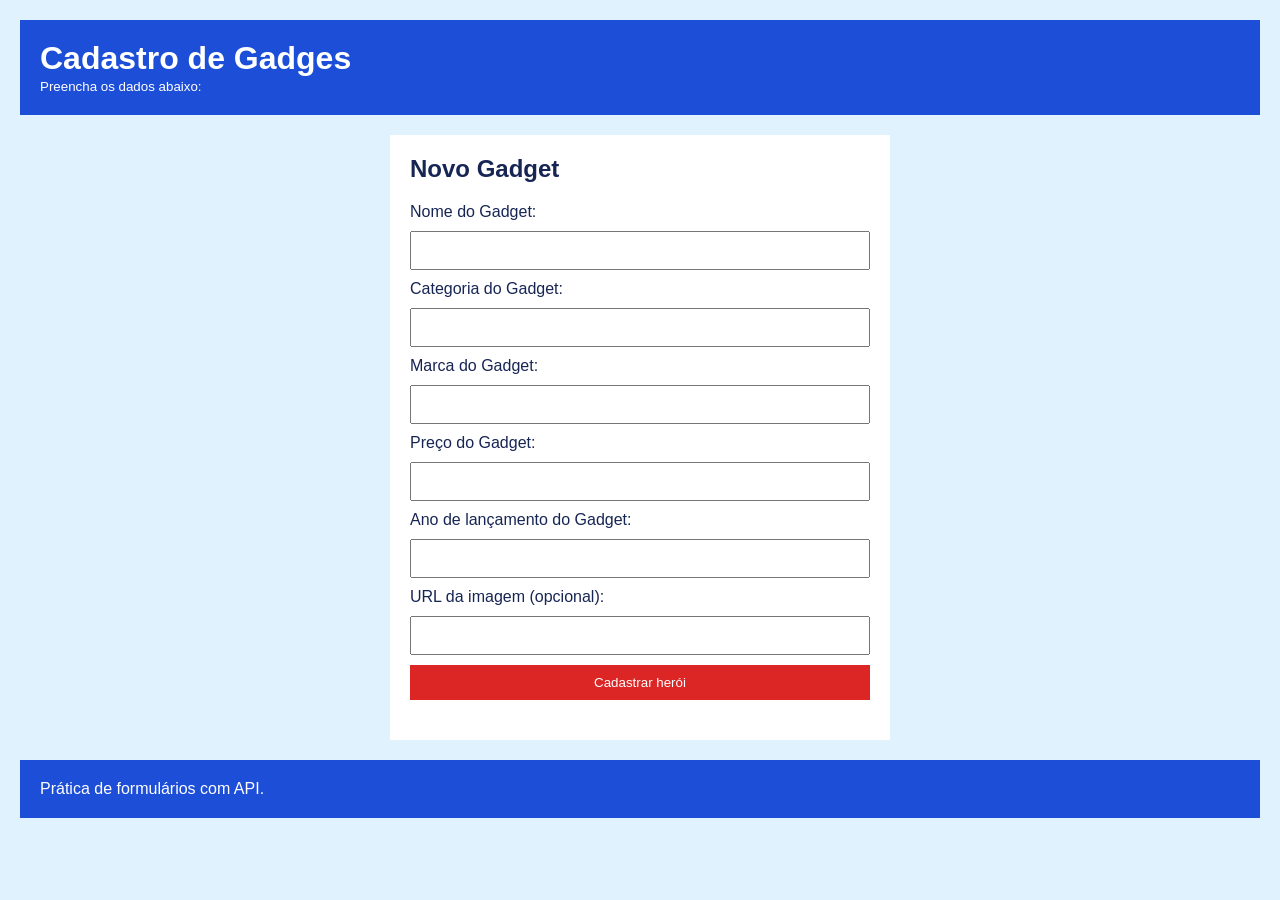
==== index.html @ f6990999 "Formulário API" ====
<!DOCTYPE html>
<html lang="pt-BR">
    <head>
        <meta charset="UTF-8" />
        <title>Heróis</title>
        <link rel="stylesheet" href="css/style.css" />
        <script src="js/post.js" defer></script>
    </head>
    <body>
        <header>
            <h1>Cadastro de Gadges</h1>
            <small>Preencha os dados abaixo:</small>
        </header>
        <main>
            <section id="intro">
                <h2>Novo Gadget</h2>
                <form id="form-gadgets">
                    <label for="title">Nome do Gadget:</label>
                    <input id="title" name="title" type="text" minlength="3" maxlength="120" required />
                    <label for="categoria">Categoria do Gadget:</label>
                    <input id="categoria" name="categoria" type="text" required />
                    <label for="marca">Marca do Gadget:</label>
                    <input id="marca" name="marca" type="text" required />
                    <label for="preco">Preço do Gadget:</label>
                    <input id="preco" name="preco" type="text" required />
                    <label for="ano_lancamento">Ano de lançamento do Gadget:</label>
                    <input id="ano_lancamento" name="ano_lancamento" type="text" required />
                    <label for="imageUrl">URL da imagem (opcional):</label>
                    <input id="imageUrl" name="imageUrl" type="url" />
                    <button type="submit">Cadastrar herói</button>
                </form>
                <p id="resposta"></p>
            </section>
        </main>
        <footer>
            <p>Prática de formulários com API.</p>
        </footer>
    </body>
</html>
---- css/style.css ----
* {
  box-sizing: border-box;
  margin: 0;
  padding: 0;
}

body {
  background-color: #e0f2fe;
  color: #172554;
  font-family: Arial, sans-serif;
  padding: 20px;
}

header,
footer {
  background-color: #1d4ed8;
  color: white;
  padding: 20px;
}

main {
  background-color: white;
  margin: 20px auto;
  max-width: 500px;
  padding: 20px;
}

form {
  display: flex;
  flex-direction: column;
  gap: 10px;
  margin-top: 20px;
}

input,
button {
  padding: 10px;
}

button {
  background-color: #dc2626;
  border: 0;
  color: white;
  cursor: pointer;
}

#resposta {
  margin-top: 20px;
}
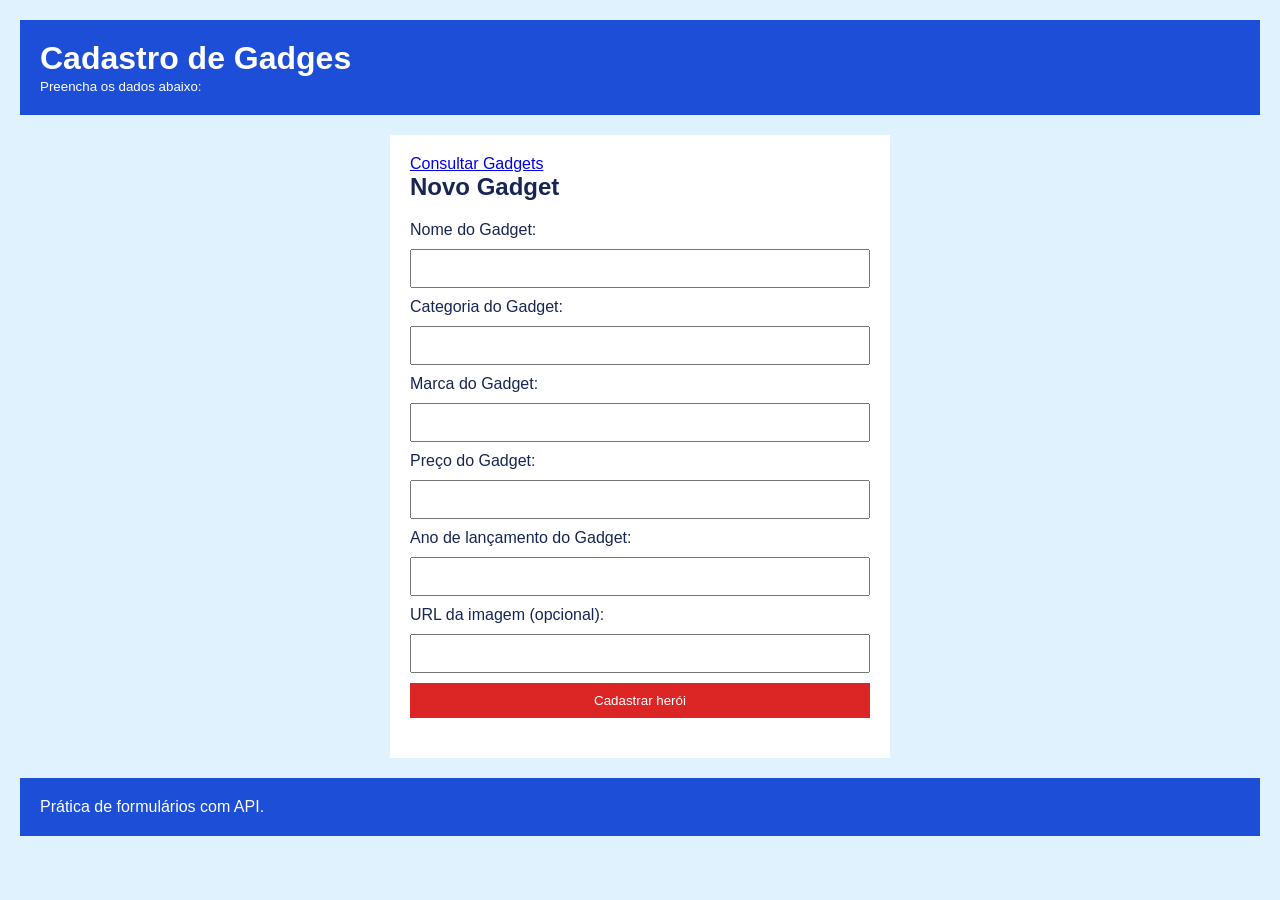
==== commit 19187f69: "Formulário com API" ====
--- a/index.html
+++ b/index.html
@@ -13,6 +13,7 @@
         </header>
         <main>
             <section id="intro">
+                <section><p><a href="pages/get.html">Consultar Gadgets</a></p></section>
                 <h2>Novo Gadget</h2>
                 <form id="form-gadgets">
                     <label for="title">Nome do Gadget:</label>
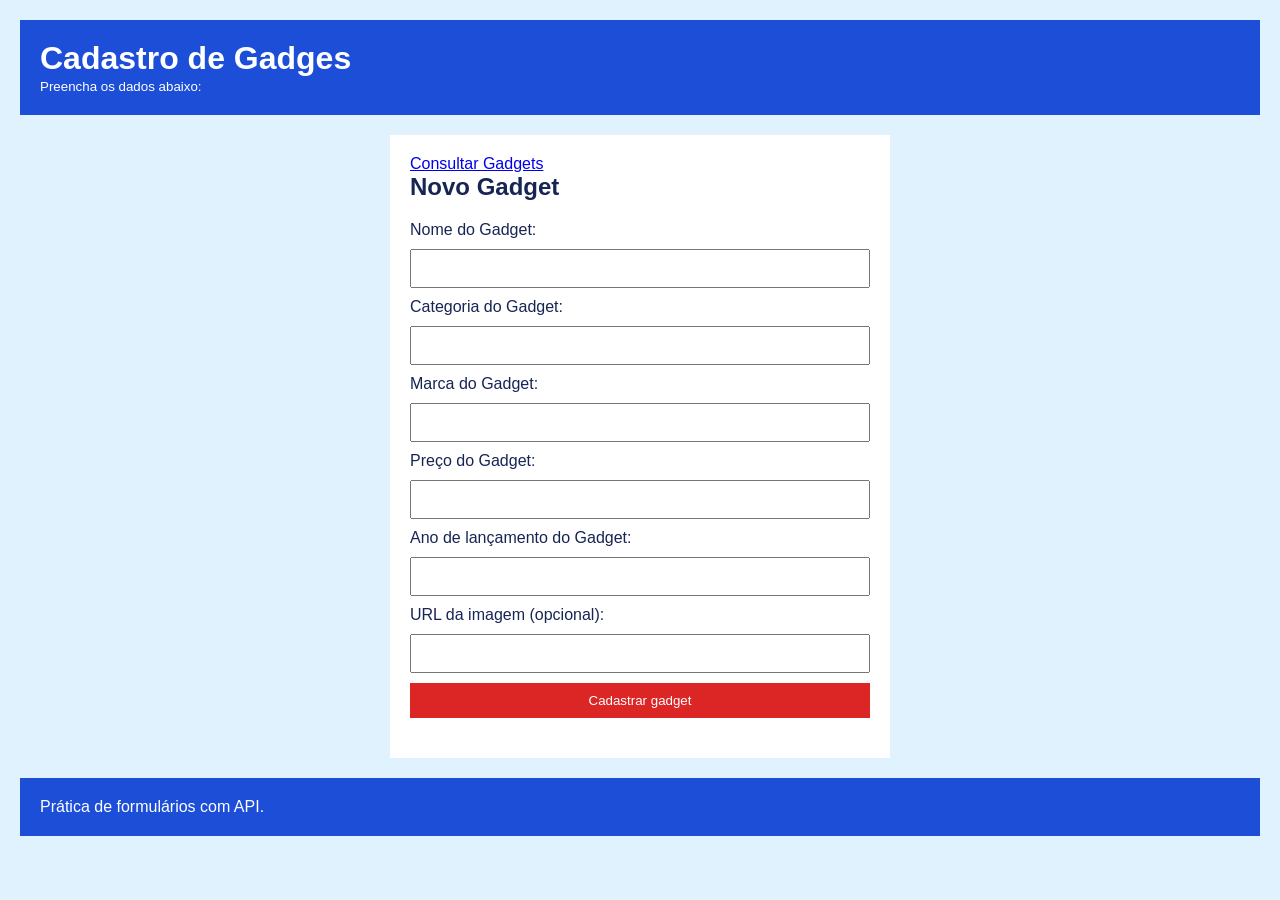
==== commit 84d12ba4: "Formulário com API" ====
--- a/index.html
+++ b/index.html
@@ -28,7 +28,7 @@
                     <input id="ano_lancamento" name="ano_lancamento" type="text" required />
                     <label for="imageUrl">URL da imagem (opcional):</label>
                     <input id="imageUrl" name="imageUrl" type="url" />
-                    <button type="submit">Cadastrar herói</button>
+                    <button type="submit">Cadastrar gadget</button>
                 </form>
                 <p id="resposta"></p>
             </section>
